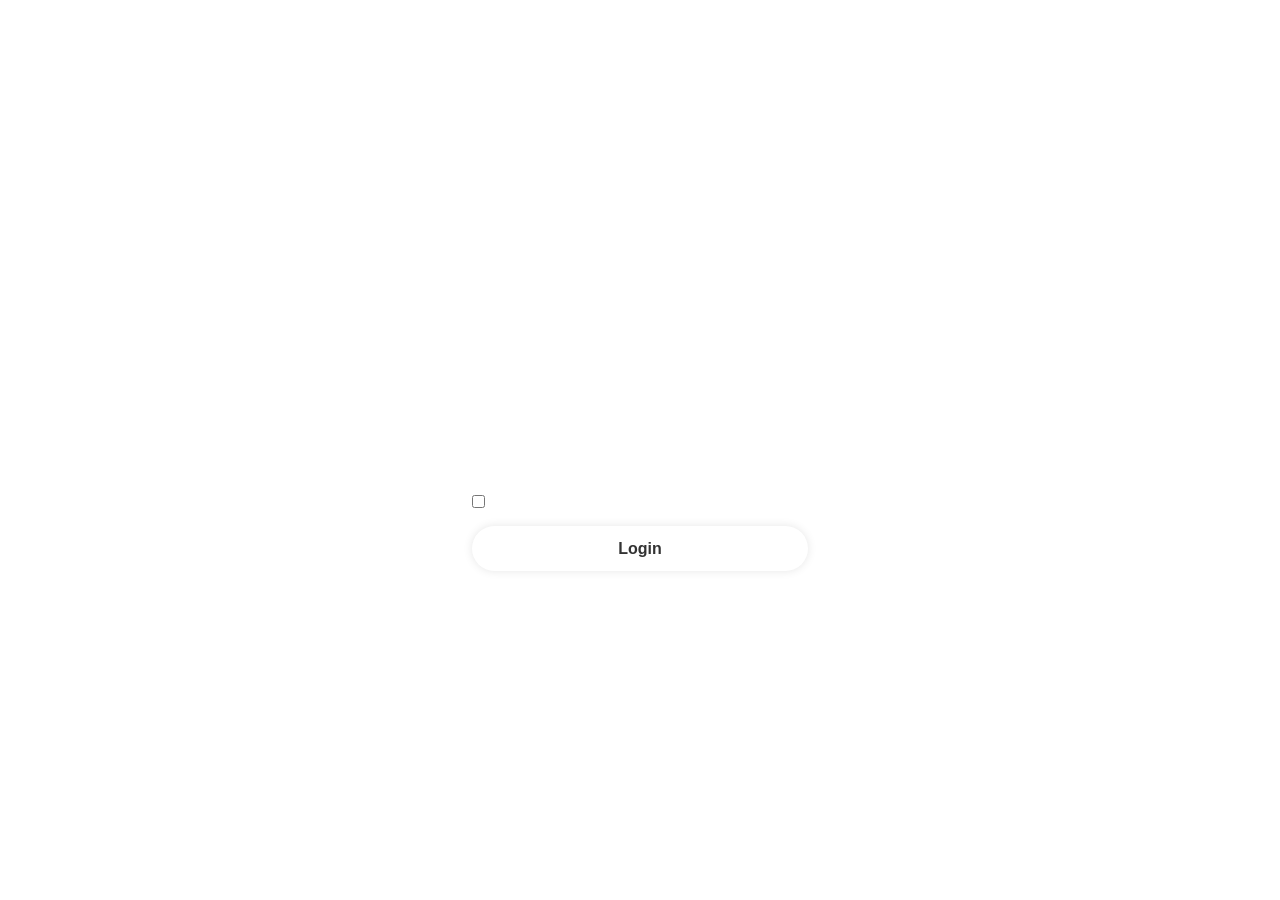
==== login.html @ b00a6bb7 "Add files via upload" ====
<!DOCTYPE html>
<html lang="en">
<head>
  <meta charset="UTF-8">
  <meta name="viewport" content="width=device-width, initial-scale=1.0">
  <title>Login Form</title>
  <link rel="stylesheet" href="login.css">
  <link href='https://unpkg.com/boxicons@2.1.4/css/boxicons.min.css' rel='stylesheet'>
</head>
<body>
  <div class="wrapper">
    <form action="">
      <h1>Login</h1>
      <div class="input-box">
        <input type="text" placeholder="Username" required>
        <i class='bx bxs-user'></i>
      </div>
      <div class="input-box">
        <input type="password" placeholder="Password" required>
        <i class='bx bxs-lock-alt' ></i>
      </div>
      <div class="remember-forgot">
        <label><input type="checkbox">Remember Me</label>
        <a href="#">Forgot Password</a>
      </div>
      <button type="submit" class="btn">Login</button>
      <div class="register-link">
        <p>Dont have an account? <a href="signup.html">Register</a></p>
      </div>
    </form>
  </div>
</body>
</html>
---- login.css ----
*{
  margin: 0;
  padding: 0;
  box-sizing: border-box;
  font-family: "Poppins", sans-serif;
}
body{
  display: flex;
  justify-content: center;
  align-items: center;
  min-height: 100vh;
  background: url(bgi.jpg) no-repeat;
  background-size: cover;
  background-position: center;
}
.wrapper{
  width: 420px;
  background: transparent;
  border: 2px solid rgba(255, 255, 255, .2);
  backdrop-filter: blur(30px);
  color: #fff;
  border-radius: 12px;
  padding: 30px 40px;
}
.wrapper h1{
  font-size: 36px;
  text-align: center;
}
.wrapper .input-box{
  position: relative;
  width: 100%;
  height: 50px;
  
  margin: 30px 0;
}
.input-box input{
  width: 100%;
  height: 100%;
  background: transparent;
  border: none;
  outline: none;
  border: 2px solid rgba(255, 255, 255, .2);
  border-radius: 40px;
  font-size: 16px;
  color: #fff;
  padding: 20px 45px 20px 20px;
}
.input-box input::placeholder{
  color: #fff;
}
.input-box i{
  position: absolute;
  right: 20px;
  top: 30%;
  transform: translate(-50%);
  font-size: 20px;

}
.wrapper .remember-forgot{
  display: flex;
  justify-content: space-between;
  font-size: 14.5px;
  margin: -15px 0 15px;
}
.remember-forgot label input{
  accent-color: #fff;
  margin-right: 3px;

}
.remember-forgot a{
  color: #fff;
  text-decoration: none;

}
.remember-forgot a:hover{
  text-decoration: underline;
}
.wrapper .btn{
  width: 100%;
  height: 45px;
  background: #fff;
  border: none;
  outline: none;
  border-radius: 40px;
  box-shadow: 0 0 10px rgba(0, 0, 0, .1);
  cursor: pointer;
  font-size: 16px;
  color: #333;
  font-weight: 600;
}
.wrapper .register-link{
  font-size: 14.5px;
  text-align: center;
  margin: 20px 0 15px;

}
.register-link p a{
  color: #fff;
  text-decoration: none;
  font-weight: 600;
}
.register-link p a:hover{
  text-decoration: underline;
}
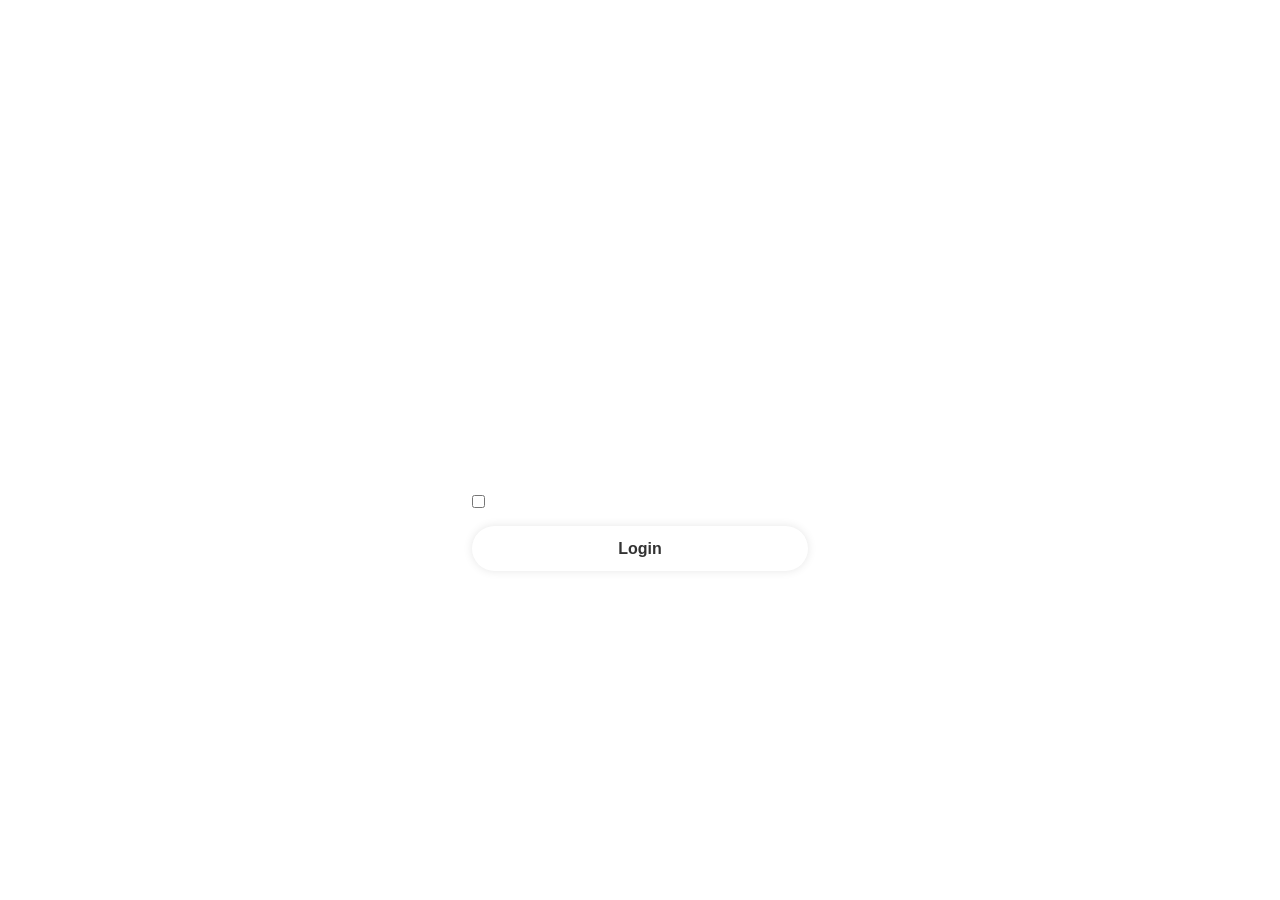
==== commit 74c66087: "Update login.html" ====
--- a/login.html
+++ b/login.html
@@ -21,7 +21,7 @@
       </div>
       <div class="remember-forgot">
         <label><input type="checkbox">Remember Me</label>
-        <a href="#">Forgot Password</a>
+        <a href="forgot_passaword.html">Forgot Password</a>
       </div>
       <button type="submit" class="btn">Login</button>
       <div class="register-link">
@@ -30,4 +30,4 @@
     </form>
   </div>
 </body>
-</html>+</html>
